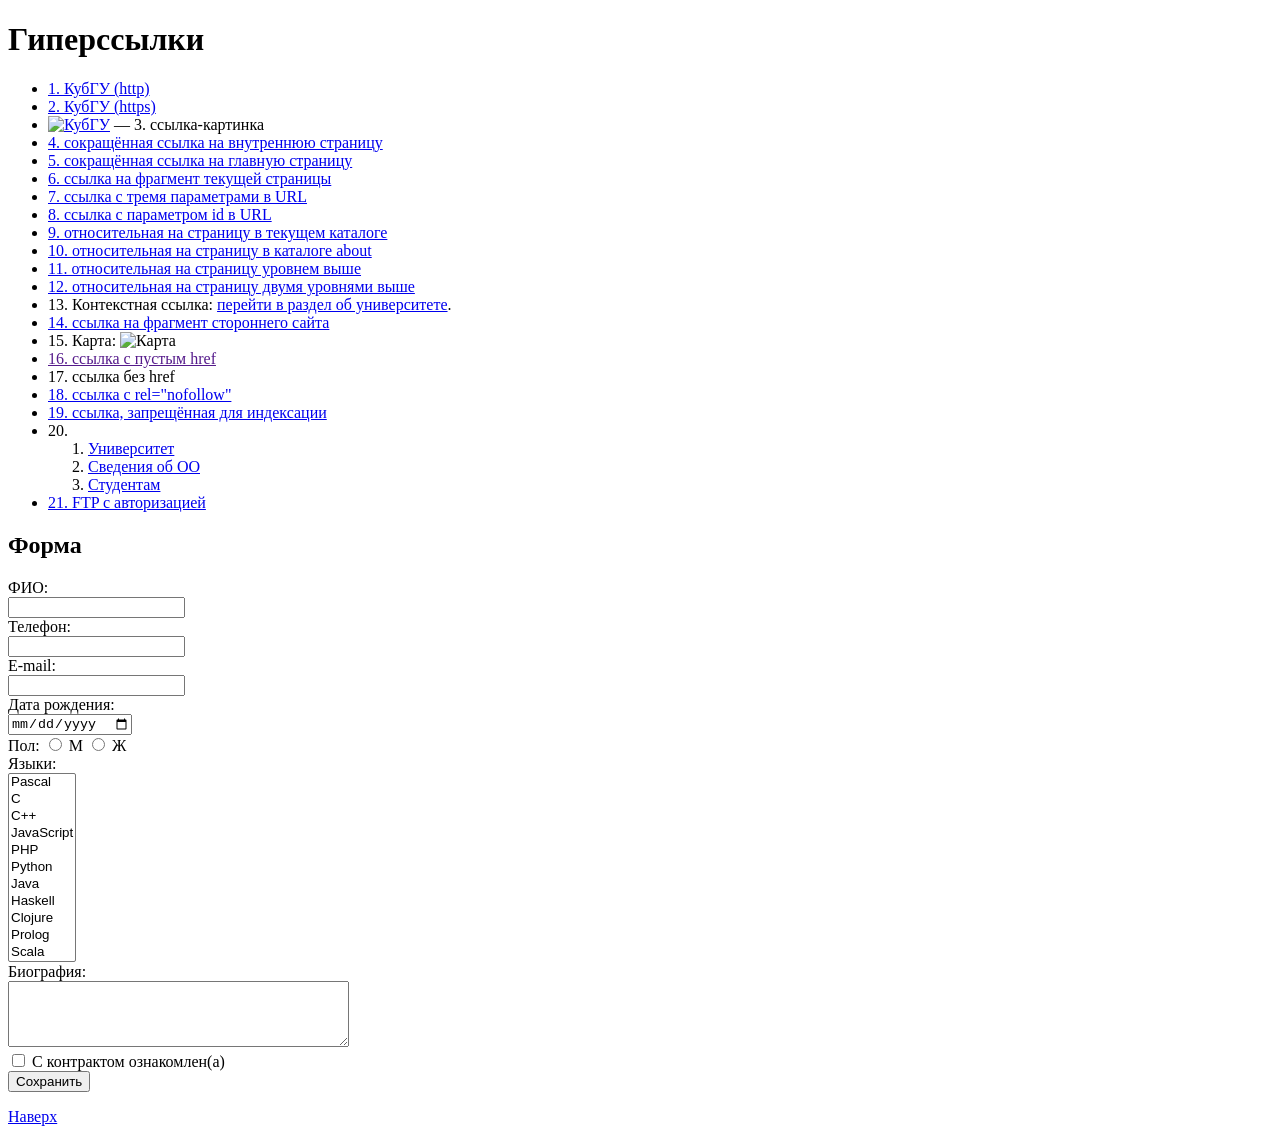
==== index.html @ 80360534 "Create index.html" ====
<!DOCTYPE html>
<html lang="ru">
<head>
  <meta charset="utf-8">
  <title>Задание 1</title>
</head>
<body>

<h1 id="top">Гиперссылки</h1>

<ul>
  <li><a href="http://kubsu.ru/" title="Официальный сайт Кубанского государственного университета">1. КубГУ (http)</a></li>
  <li><a href="https://kubsu.ru/" title="Официальный сайт Кубанского государственного университета">2. КубГУ (https)</a></li>
  <li><a href="https://kubsu.ru/"><img src="KybSU.png" alt="КубГУ" width="100"></a> — 3. ссылка-картинка</li>
  <li><a href="/ru/university">4. сокращённая ссылка на внутреннюю страницу</a></li>
  <li><a href="/">5. сокращённая ссылка на главную страницу</a></li>
  <li><a href="#form">6. ссылка на фрагмент текущей страницы</a></li>
  <li><a href="https://kubsu.ru/?a=1&amp;b=2&amp;c=3">7. ссылка с тремя параметрами в URL</a></li>
  <li><a href="https://kubsu.ru/?id=123">8. ссылка с параметром id в URL</a></li>
  <li><a href="page.html">9. относительная на страницу в текущем каталоге</a></li>
  <li><a href="about/page.html">10. относительная на страницу в каталоге about</a></li>
  <li><a href="../page.html">11. относительная на страницу уровнем выше</a></li>
  <li><a href="../../page.html">12. относительная на страницу двумя уровнями выше</a></li>
  <li>13. Контекстная ссылка: <a href="https://kubsu.ru/ru/university">перейти в раздел об университете</a>.</li>
  <li><a href="https://ru.wikipedia.org/wiki/HTML#История">14. ссылка на фрагмент стороннего сайта</a></li>
  <li>15. Карта:
    <img src="kbadrat.svg" alt="Карта" usemap="#m" width="300" height="200">
<map name="m">
  <area shape="rect" coords="20,40,140,160" href="https://kubsu.ru/ru/university" alt="Прямоугольник">
  <area shape="circle" coords="220,100,50" href="https://kubsu.ru/ru" alt="Круг">
</map>
  </li>
  <li><a href="">16. ссылка с пустым href</a></li>
  <li><a>17. ссылка без href</a></li>
  <li><a href="https://www.google.com/" rel="nofollow">18. ссылка с rel="nofollow"</a></li>
  <li><noindex><a href="https://www.yandex.ru/">19. ссылка, запрещённая для индексации</a></noindex></li>
  <li>20.
    <ol>
      <li><a href="https://kubsu.ru/ru/university" title="Об университете">Университет</a></li>
      <li><a href="https://kubsu.ru/ru/sveden" title="Сведения об образовательной организации">Сведения об ОО</a></li>
      <li><a href="https://kubsu.ru/ru/studentam" title="Студентам">Студентам</a></li>
    </ol>
  </li>
  <li><a href="ftp://user:password@example.com/myfile.zip">21. FTP с авторизацией</a></li>
</ul>

<h2 id="form">Форма</h2>

<form action="/" method="POST">
  <label>ФИО:<br><input type="text" name="fio"></label><br>
  <label>Телефон:<br><input type="tel" name="phone"></label><br>
  <label>E-mail:<br><input type="email" name="email"></label><br>
  <label>Дата рождения:<br><input type="date" name="date"></label><br>

  Пол:
  <label><input type="radio" name="g" value="m"> М</label>
  <label><input type="radio" name="g" value="f"> Ж</label><br>

  <label>Языки:<br>
    <select name="lang[]" multiple size="11">
      <option>Pascal</option><option>C</option><option>C++</option>
      <option>JavaScript</option><option>PHP</option><option>Python</option>
      <option>Java</option><option>Haskell</option><option>Clojure</option>
      <option>Prolog</option><option>Scala</option>
    </select>
  </label><br>

  <label>Биография:<br><textarea name="bio" rows="4" cols="40"></textarea></label><br>

  <label><input type="checkbox" name="ok"> С контрактом ознакомлен(а)</label><br>

  <button type="submit">Сохранить</button>
</form>

<p><a href="#top">Наверх</a></p>

</body>
</html>
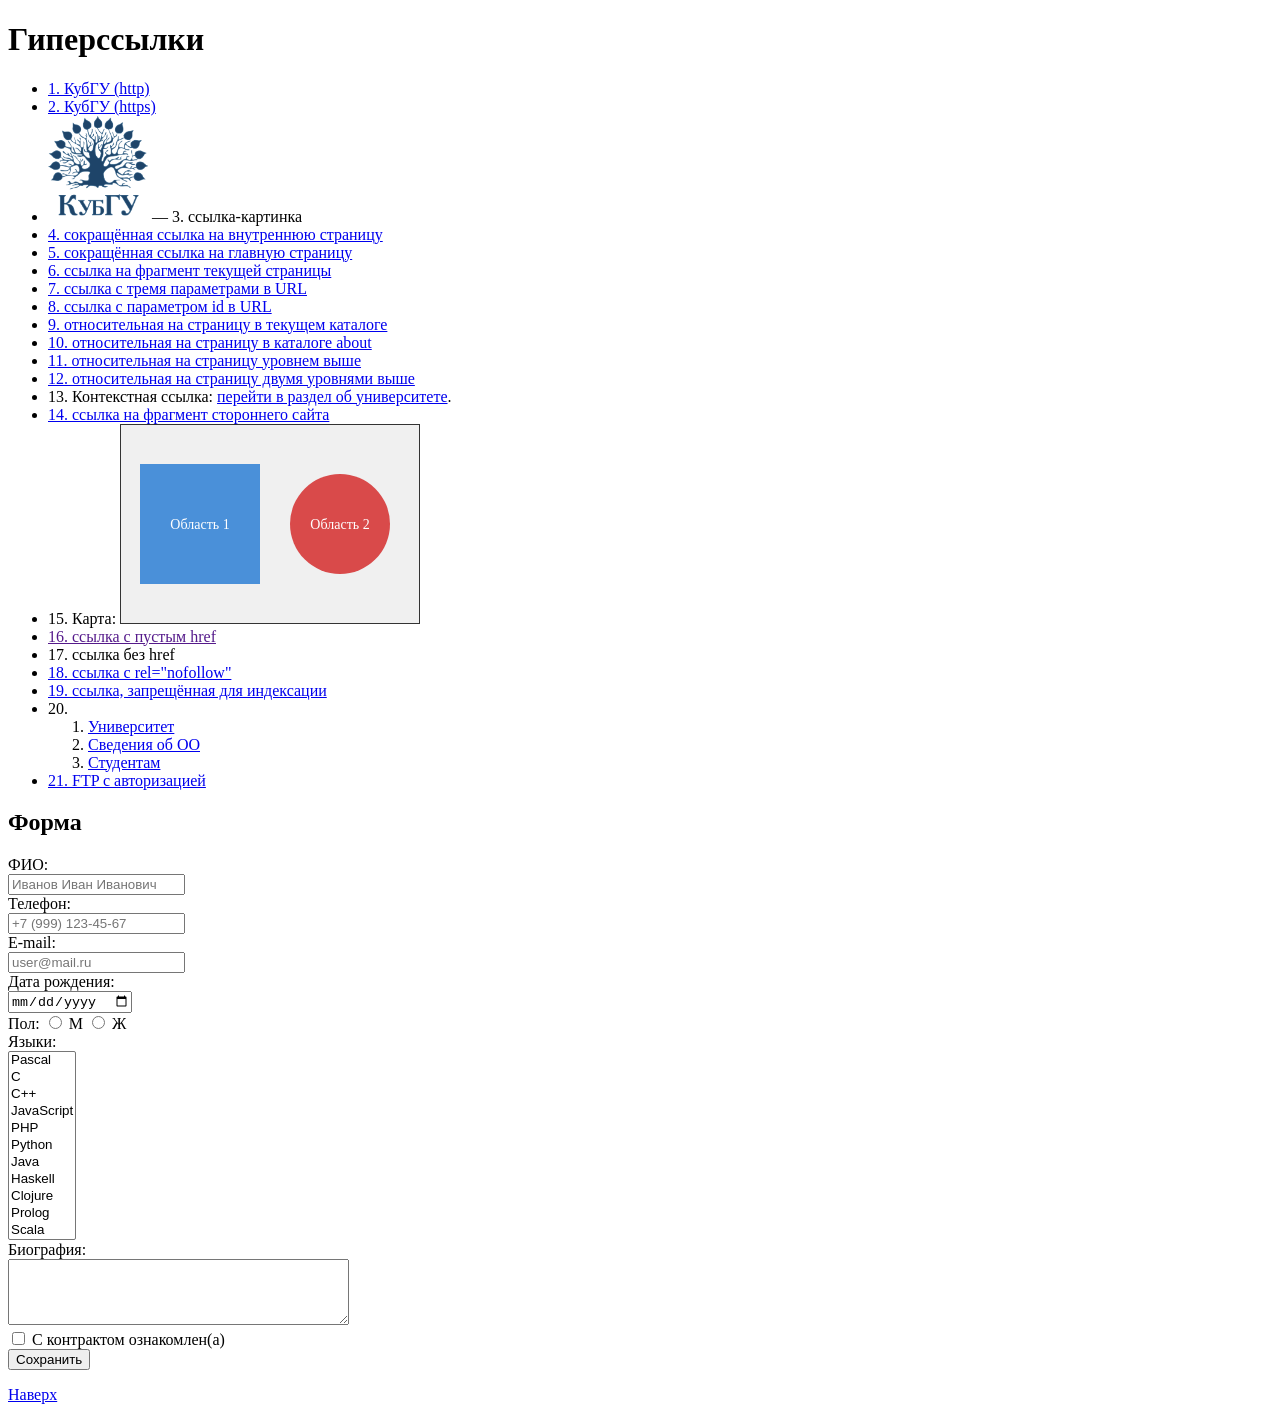
==== commit 213141ae: "Update index.html" ====
--- a/index.html
+++ b/index.html
@@ -47,10 +47,24 @@
 <h2 id="form">Форма</h2>
 
 <form action="/" method="POST">
-  <label>ФИО:<br><input type="text" name="fio"></label><br>
-  <label>Телефон:<br><input type="tel" name="phone"></label><br>
-  <label>E-mail:<br><input type="email" name="email"></label><br>
-  <label>Дата рождения:<br><input type="date" name="date"></label><br>
+  <label>ФИО:<br>
+    <input type="text" name="fio" id="fio"
+           placeholder="Иванов Иван Иванович" required>
+  </label><br>
+
+  <label>Телефон:<br>
+    <input type="tel" name="phone" id="phone"
+           placeholder="+7 (999) 123-45-67" required>
+  </label><br>
+
+  <label>E-mail:<br>
+    <input type="email" name="email" id="email"
+           placeholder="user@mail.ru" required>
+  </label><br>
+
+  <label>Дата рождения:<br>
+    <input type="date" name="date">
+  </label><br>
 
   Пол:
   <label><input type="radio" name="g" value="m"> М</label>
@@ -65,13 +79,32 @@
     </select>
   </label><br>
 
-  <label>Биография:<br><textarea name="bio" rows="4" cols="40"></textarea></label><br>
+  <label>Биография:<br>
+    <textarea name="bio" rows="4" cols="40"></textarea>
+  </label><br>
 
   <label><input type="checkbox" name="ok"> С контрактом ознакомлен(а)</label><br>
 
   <button type="submit">Сохранить</button>
 </form>
 
+<script>
+  // ФИО: удаляем всё, кроме букв, пробела и дефиса
+  document.getElementById('fio').addEventListener('input', function () {
+    this.value = this.value.replace(/[^A-Za-zА-Яа-яЁё\s\-]/g, '');
+  });
+
+  // Телефон: оставляем только цифры, +, (, ), -, пробел
+  document.getElementById('phone').addEventListener('input', function () {
+    this.value = this.value.replace(/[^0-9+\-\(\)\s]/g, '');
+  });
+
+  // Email: убираем пробелы и всё, кроме латиницы, цифр, @, ., _, -, +
+  document.getElementById('email').addEventListener('input', function () {
+    this.value = this.value.replace(/[^A-Za-z0-9@._\-+]/g, '');
+  });
+</script>
+
 <p><a href="#top">Наверх</a></p>
 
 </body>
